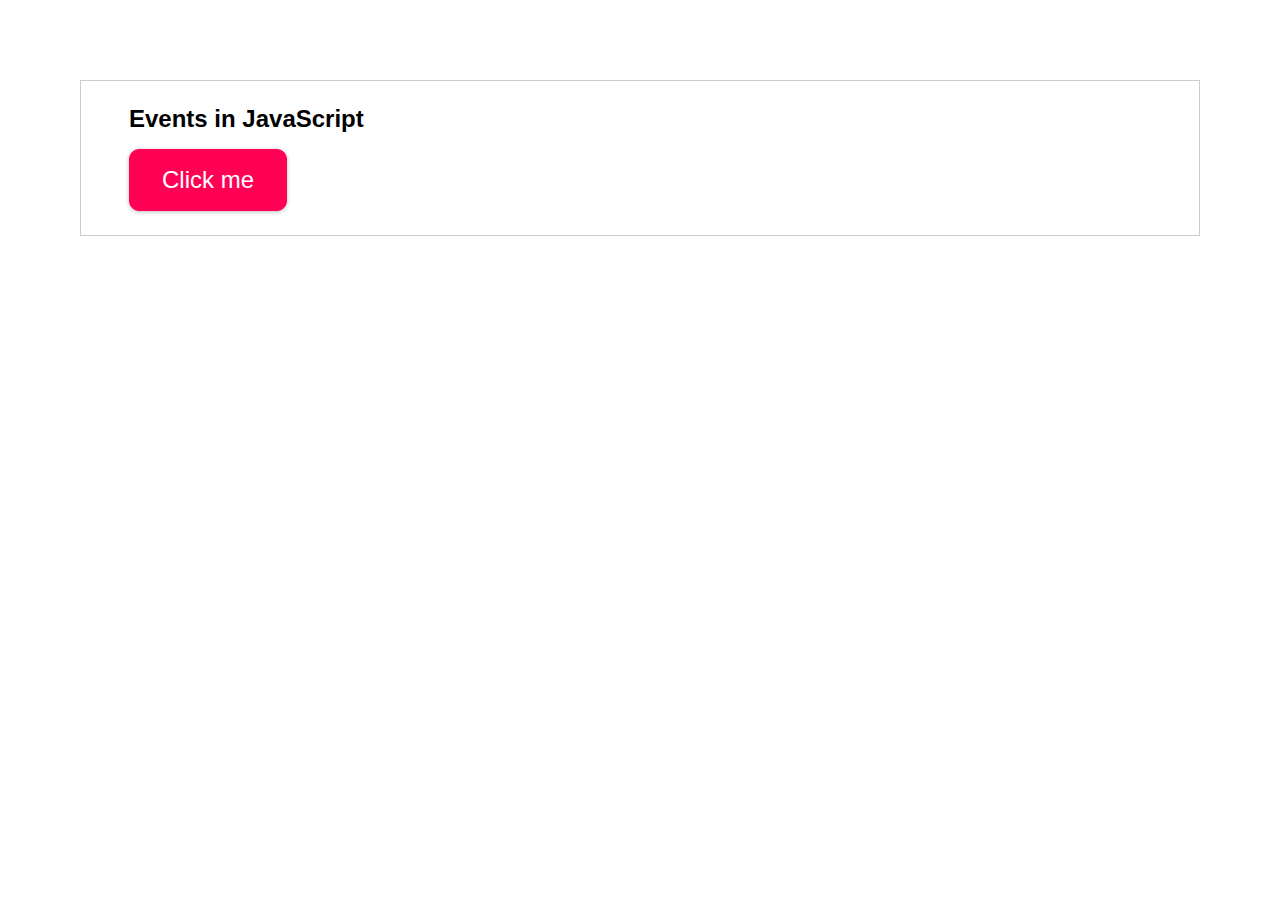
==== events.html @ 82f534fd "added events.html, events.css, and events.js" ====
<!DOCTYPE html>
<html lang="en">
  <head>
    <meta charset="UTF-8" />
    <meta name="viewport" content="width=device-width, initial-scale=1.0" />
    <meta http-equiv="X-UA-Compatible" content="ie=edge" />
    <title>Events!</title>
    <link rel="stylesheet" href="assets/styles/events.css" />
    <script src="assets/scripts/events.js" defer></script>
  </head>
  <body>
    <div>
      <h2>Events in JavaScript</h2>
      <button>Click me</button>
    </div>
  </body>
</html>
---- assets/styles/events.css ----
body {
  margin: 5rem;
  font-family: sans-serif;
}

div {
  border: 1px solid #ccc;
  padding: 1.5rem 3rem;
}

h2 {
  margin: 0 0 1rem 0;
}

button {
  font: inherit;
  font-size: 1.5rem;
  padding: 1rem 2rem;
  border: 1px solid #ff0055;
  background: #ff0055;
  color: white;
  cursor: pointer;
  border-radius: 10px;
  box-shadow: 0 1px 4px rgba(0, 0, 0, 0.26);
  transition: all 0.3s;
}

button:focus {
  outline: none;
}

button:hover,
button:active {
  background: #e92f6d;
  border-color: #e92f6d;
  box-shadow: 0 1px 8px rgba(0, 0, 0, 0.26);
}
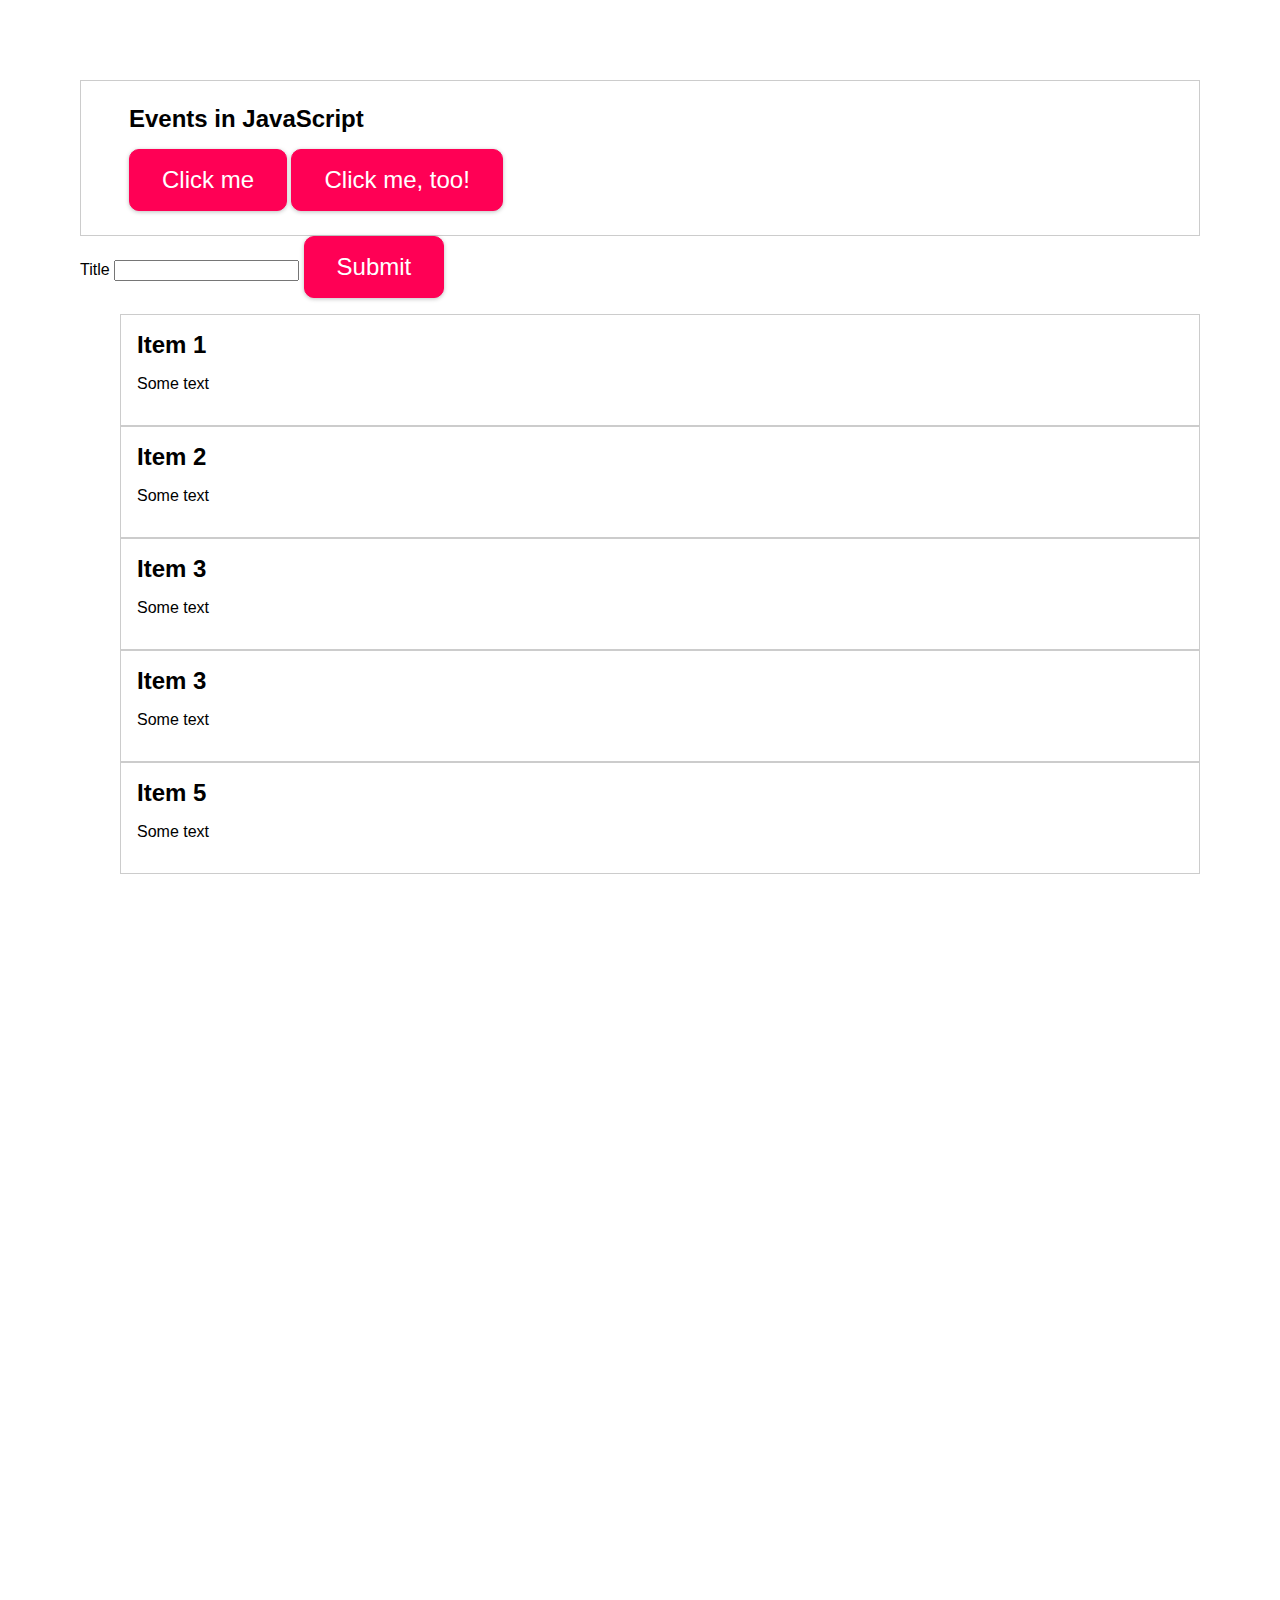
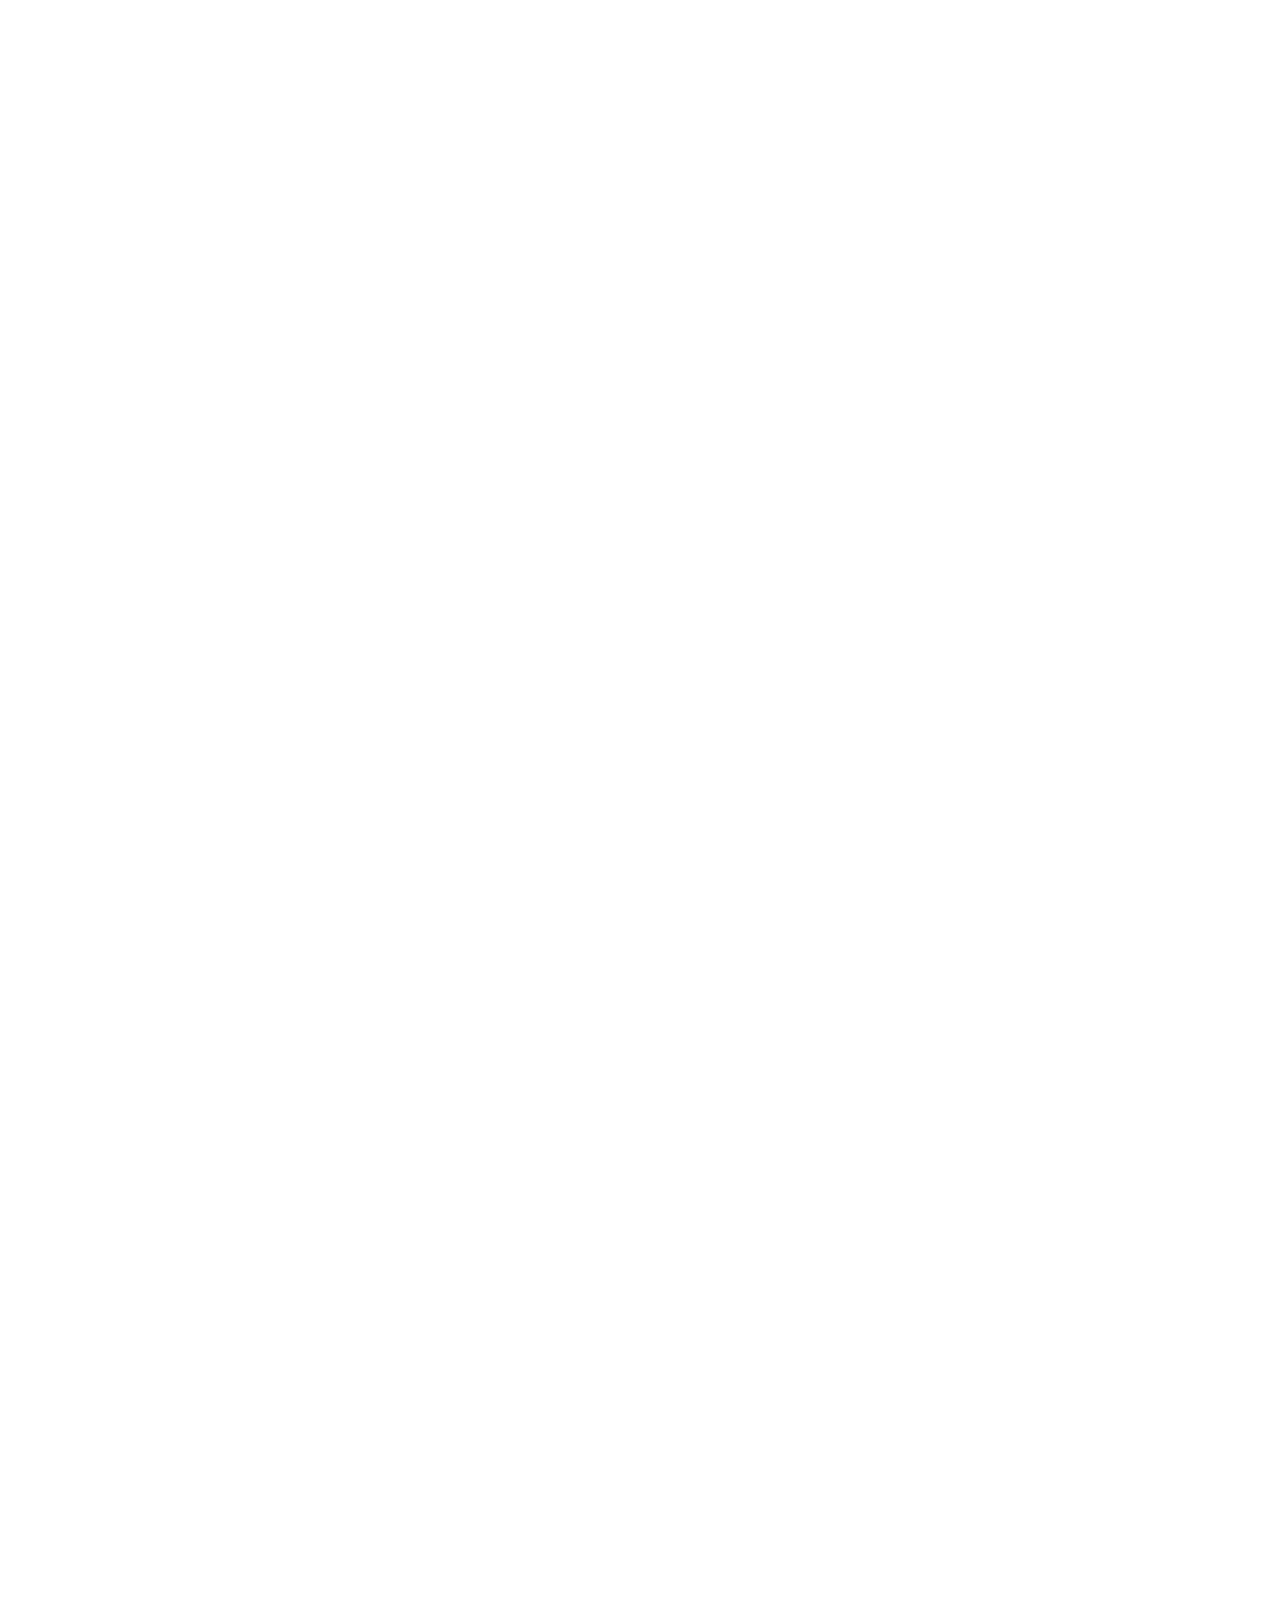
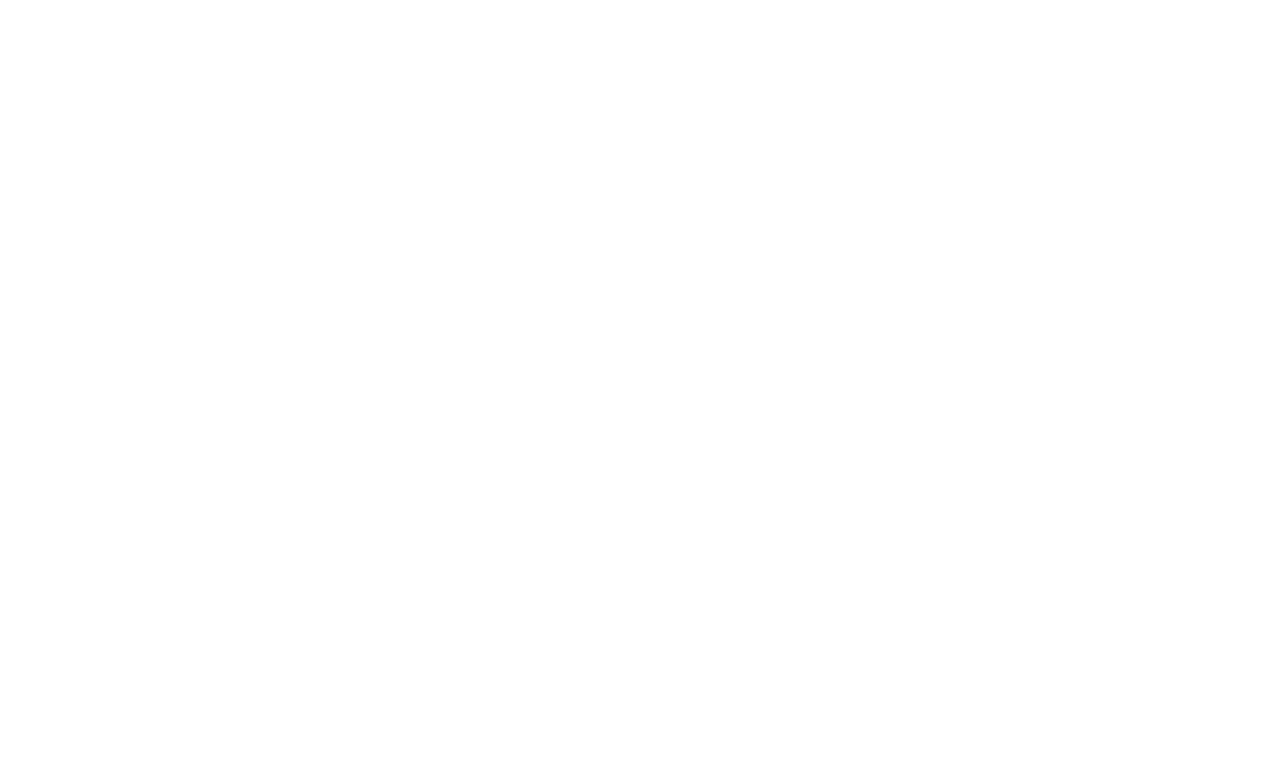
==== commit 6b432bbb: "add a draggable option for the list items" ====
--- a/events.html
+++ b/events.html
@@ -12,6 +12,37 @@
     <div>
       <h2>Events in JavaScript</h2>
       <button>Click me</button>
+      <button>Click me, too!</button>
     </div>
+    <form action="">
+      <label for="title">Title</label>
+      <input type="text" id="title">
+      <button type="submit">Submit</button>
+    </form>
+    <ul>
+      <li>
+        <h2>Item 1</h2>
+        <p>Some text</p>
+      </li>
+      <li>
+        <h2>Item 2</h2>
+        <p>Some text</p>
+      </li>
+      <li>
+        <h2>Item 3</h2>
+        <p>Some text</p>
+      </li>
+      <li>
+        <h2>Item 3</h2>
+        <p>Some text</p>
+      </li>
+      <li>
+        <h2>Item 5</h2>
+        <p>Some text</p>
+      </li>
+     
+      
+    </ul>
+    <section id="longone"></section>
   </body>
 </html>
--- a/assets/styles/events.css
+++ b/assets/styles/events.css
@@ -35,3 +35,20 @@
   border-color: #e92f6d;
   box-shadow: 0 1px 8px rgba(0, 0, 0, 0.26);
 }
+
+#longone{
+  height: 3000px;
+}
+li {
+  padding: 1rem;
+  border: 1px solid #ccc;
+}
+
+ul {
+  list-style: none;
+}
+
+.highlight{
+  background-color: red;
+  color: white;
+}